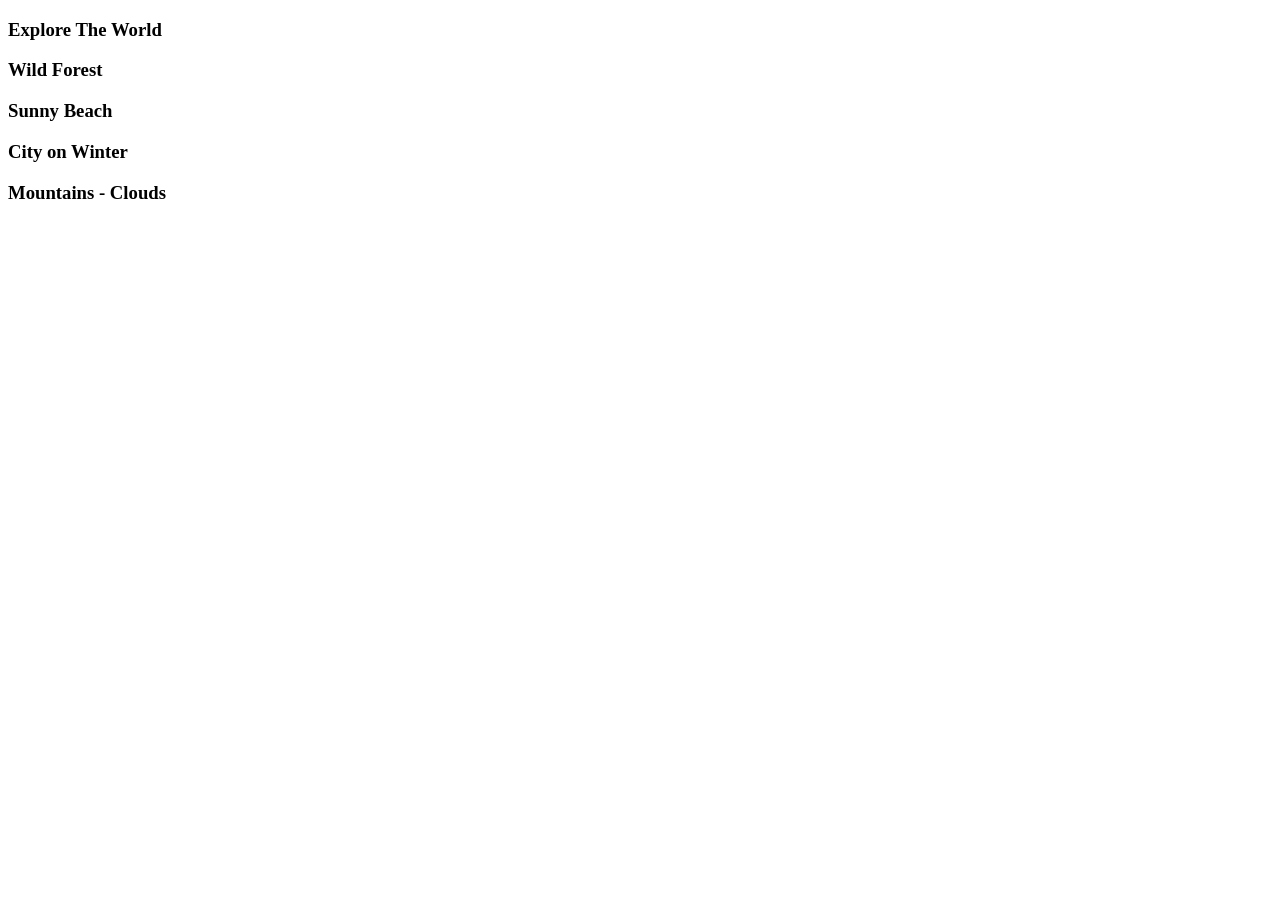
==== index.html @ 5fb991c3 "Rename expandingcards.html to index.html" ====
<!DOCTYPE html>
<html lang="en">
  <head>
    <meta charset="UTF-8" />
    <meta name="viewport" content="width=device-width, initial-scale=1.0" />
    <link rel="stylesheet" href="expland.css" />
    <title>Expanding Cards</title>
  </head>
  <body>
    <div class="container">
      <div class="panel active" style="background-image: url('https://images.unsplash.com/photo-1558979158-65a1eaa08691?ixlib=rb-1.2.1&ixid=eyJhcHBfaWQiOjEyMDd9&auto=format&fit=crop&w=1350&q=80')">
        <h3>Explore The World</h3>
      </div>
      <div class="panel" style="background-image: url('https://images.unsplash.com/photo-1572276596237-5db2c3e16c5d?ixlib=rb-1.2.1&ixid=eyJhcHBfaWQiOjEyMDd9&auto=format&fit=crop&w=1350&q=80')">
        <h3>Wild Forest</h3>
      </div>
      <div class="panel" style="background-image: url('https://images.unsplash.com/photo-1507525428034-b723cf961d3e?ixlib=rb-1.2.1&ixid=eyJhcHBfaWQiOjEyMDd9&auto=format&fit=crop&w=1353&q=80')">
        <h3>Sunny Beach</h3>
      </div>
      <div class="panel" style="background-image: url('https://images.unsplash.com/photo-1551009175-8a68da93d5f9?ixlib=rb-1.2.1&ixid=eyJhcHBfaWQiOjEyMDd9&auto=format&fit=crop&w=1351&q=80')">
        <h3>City on Winter</h3>
      </div>
      <div class="panel" style="background-image: url('https://images.unsplash.com/photo-1549880338-65ddcdfd017b?ixlib=rb-1.2.1&ixid=eyJhcHBfaWQiOjEyMDd9&auto=format&fit=crop&w=1350&q=80')">
        <h3>Mountains - Clouds</h3>
      </div>

    </div>

    <script src="expand.js"></script>
  </body>
</html>
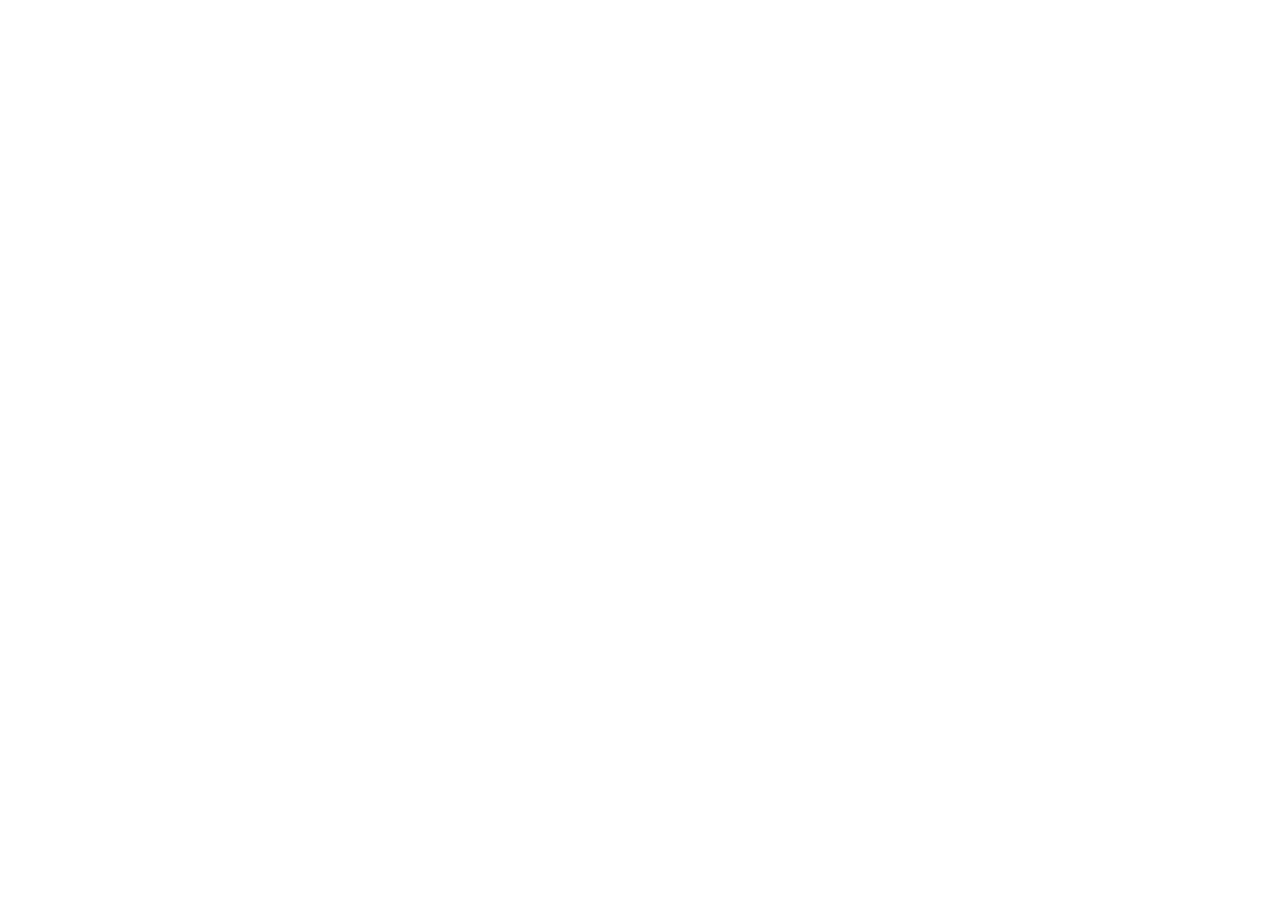
==== commit 815ebeed: "Update index.html" ====
--- a/index.html
+++ b/index.html
@@ -3,7 +3,7 @@
   <head>
     <meta charset="UTF-8" />
     <meta name="viewport" content="width=device-width, initial-scale=1.0" />
-    <link rel="stylesheet" href="expland.css" />
+    <link rel="stylesheet" href="Style.css" />
     <title>Expanding Cards</title>
   </head>
   <body>
@@ -26,6 +26,6 @@
 
     </div>
 
-    <script src="expand.js"></script>
+    <script src="java.js"></script>
   </body>
 </html>
--- a/Style.css
+++ b/Style.css
@@ -0,0 +1,63 @@
+@import url('https://fonts.googlesapis.com/css?family=Muli&display=swap');
+
+* {
+  box-sizing: border-box;
+}
+
+body {
+  font-family: 'Muli', sans-serif;
+  display: flex;
+  align-items: center;
+  justify-content: center;
+  height: 100vh;
+  overflow: hidden;
+  margin: 0;
+}
+
+.container {
+  display: flex;
+  width: 90vw;
+}
+
+.panel {
+  background-size: cover;
+  background-position: center;
+  background-repeat: no-repeat;
+  height: 80vh;
+  border-radius: 50px;
+  color: #fff;
+  cursor: pointer;
+  flex: 0.5;
+  margin: 10px;
+  position: relative;
+  -webkit-transition: all 700ms ease-in;
+}
+
+.panel h3 {
+  font-size: 24px;
+  position: absolute;
+  bottom: 20px;
+  left: 20px;
+  margin: 0;
+  opacity: 0;
+}
+
+.panel.active {
+  flex: 5;
+}
+
+.panel.active h3 {
+  opacity: 1;
+  transition: opacity 0.3s ease-in 0.4s;
+}
+
+@media (max-width: 480px) {
+  .container {
+    width: 100vw;
+  }
+
+  .panel:nth-of-type(4),
+  .panel:nth-of-type(5) {
+    display: none;
+  }
+}
